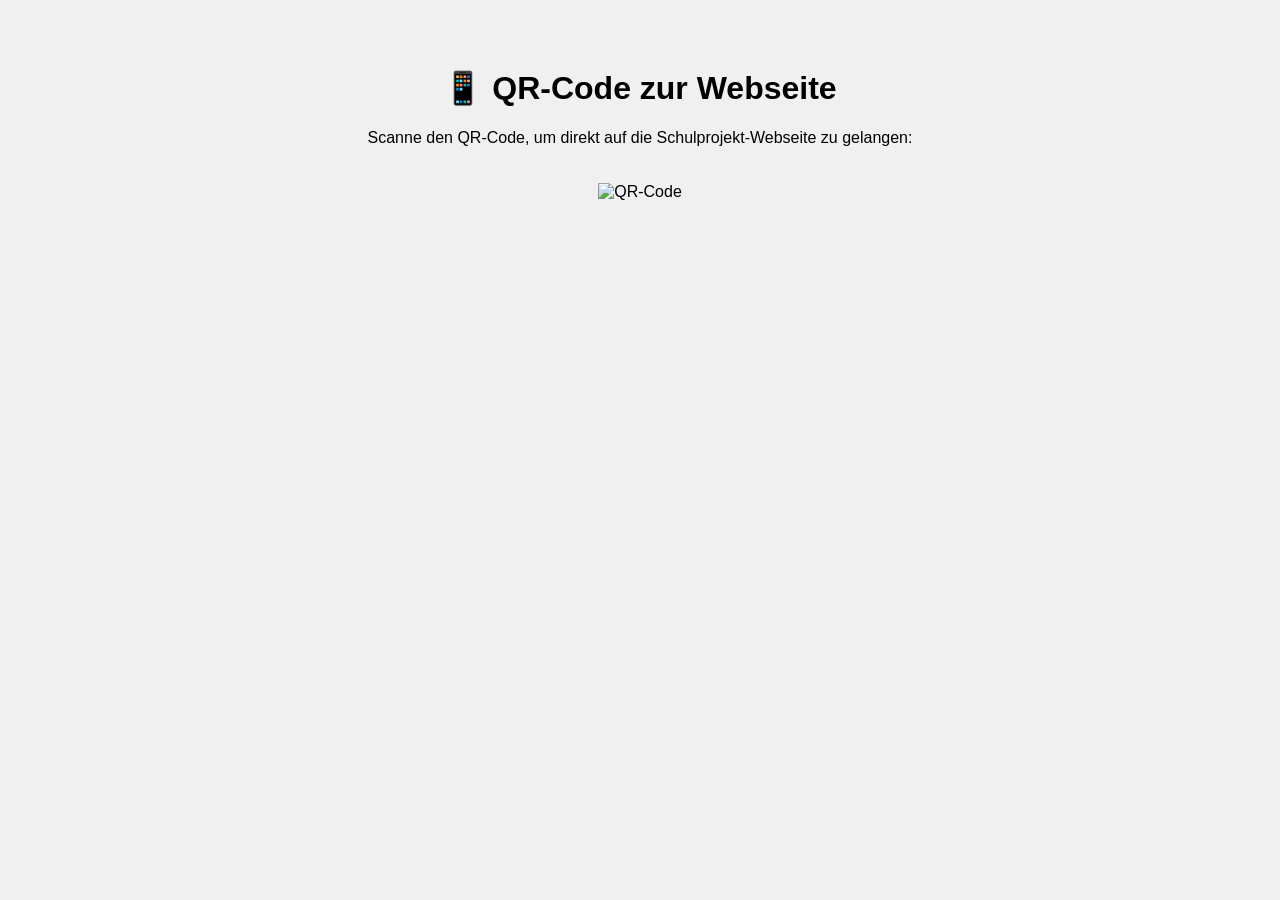
==== qr.html @ 7f3461a9 "Create qr.html" ====
<!DOCTYPE html>
<html lang="de">
<head>
    <meta charset="UTF-8">
    <title>QR-Code zur Schulprojekt-Webseite</title>
    <style>
        body {
            font-family: Arial, sans-serif;
            text-align: center;
            padding: 40px;
            background: #f0f0f0;
        }
        img {
            margin-top: 20px;
        }
    </style>
</head>
<body>

<h1>📱 QR-Code zur Webseite</h1>
<p>Scanne den QR-Code, um direkt auf die Schulprojekt-Webseite zu gelangen:</p>

<img id="qrImage" src="" alt="QR-Code">

<script>
const url = "https://misch4058.github.io/standort-schulprojekt/";

// QR-Code über Google Chart API erzeugen
document.getElementById("qrImage").src =
    "https://chart.googleapis.com/chart?cht=qr&chl=" + encodeURIComponent(url) + "&chs=250x250&chld=L|1";
</script>

</body>
</html>
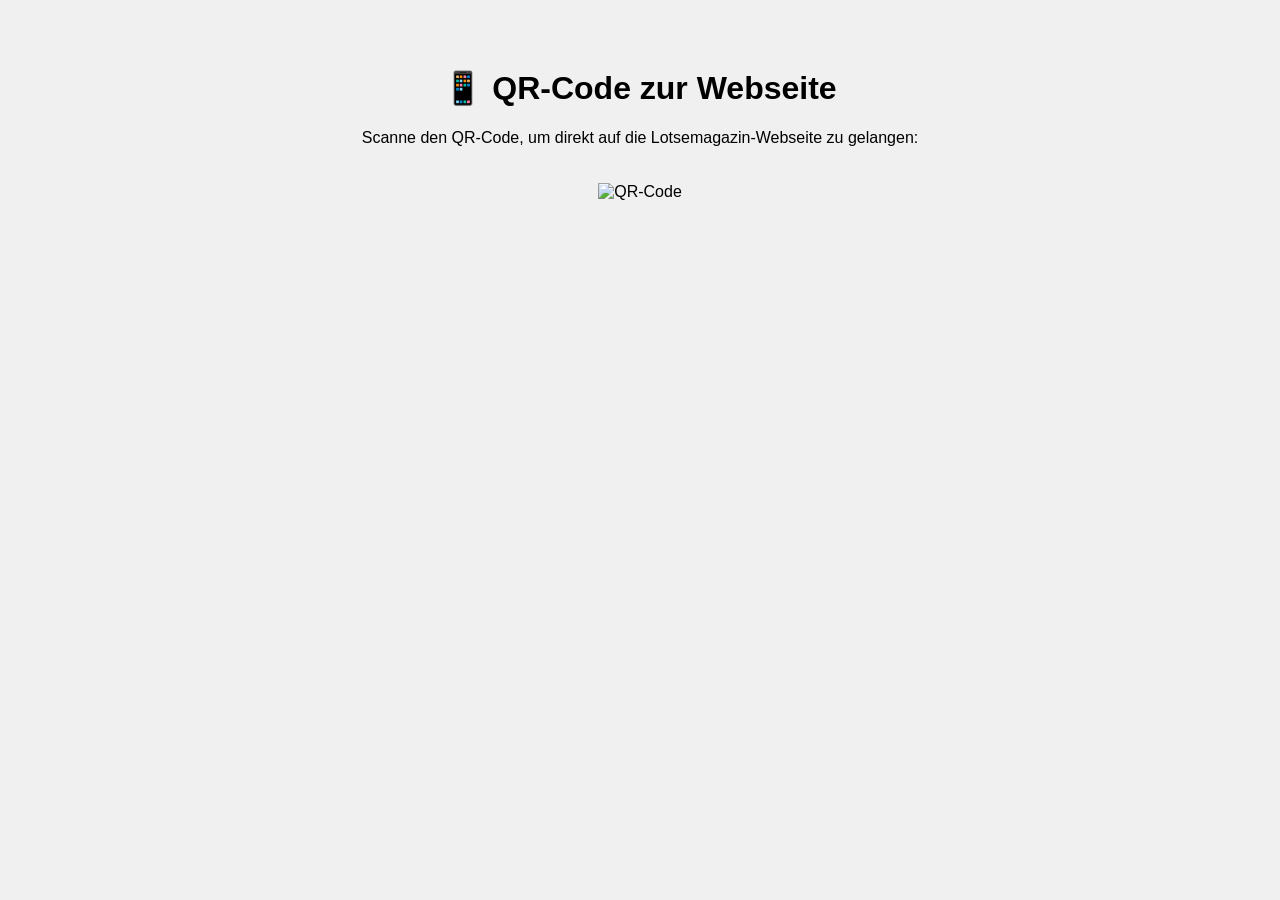
==== commit e1a55964: "Update qr.html" ====
--- a/qr.html
+++ b/qr.html
@@ -2,7 +2,7 @@
 <html lang="de">
 <head>
     <meta charset="UTF-8">
-    <title>QR-Code zur Schulprojekt-Webseite</title>
+    <title>QR-Code zur Lotsemagazin-Webseite</title>
     <style>
         body {
             font-family: Arial, sans-serif;
@@ -12,23 +12,18 @@
         }
         img {
             margin-top: 20px;
+            width: 250px; /* QR-Code Größe */
+            height: 250px;
         }
     </style>
 </head>
 <body>
 
 <h1>📱 QR-Code zur Webseite</h1>
-<p>Scanne den QR-Code, um direkt auf die Schulprojekt-Webseite zu gelangen:</p>
+<p>Scanne den QR-Code, um direkt auf die Lotsemagazin-Webseite zu gelangen:</p>
 
-<img id="qrImage" src="" alt="QR-Code">
-
-<script>
-const url = "https://misch4058.github.io/standort-schulprojekt/";
-
-// QR-Code über Google Chart API erzeugen
-document.getElementById("qrImage").src =
-    "https://chart.googleapis.com/chart?cht=qr&chl=" + encodeURIComponent(url) + "&chs=250x250&chld=L|1";
-</script>
+<!-- QR-Code Bild -->
+<img src="https://chart.googleapis.com/chart?cht=qr&chl=https%3A%2F%2Fmisch4058.github.io%2Fstandort-schulprojekt%2F&chs=250x250&chld=L|1" alt="QR-Code">
 
 </body>
 </html>
